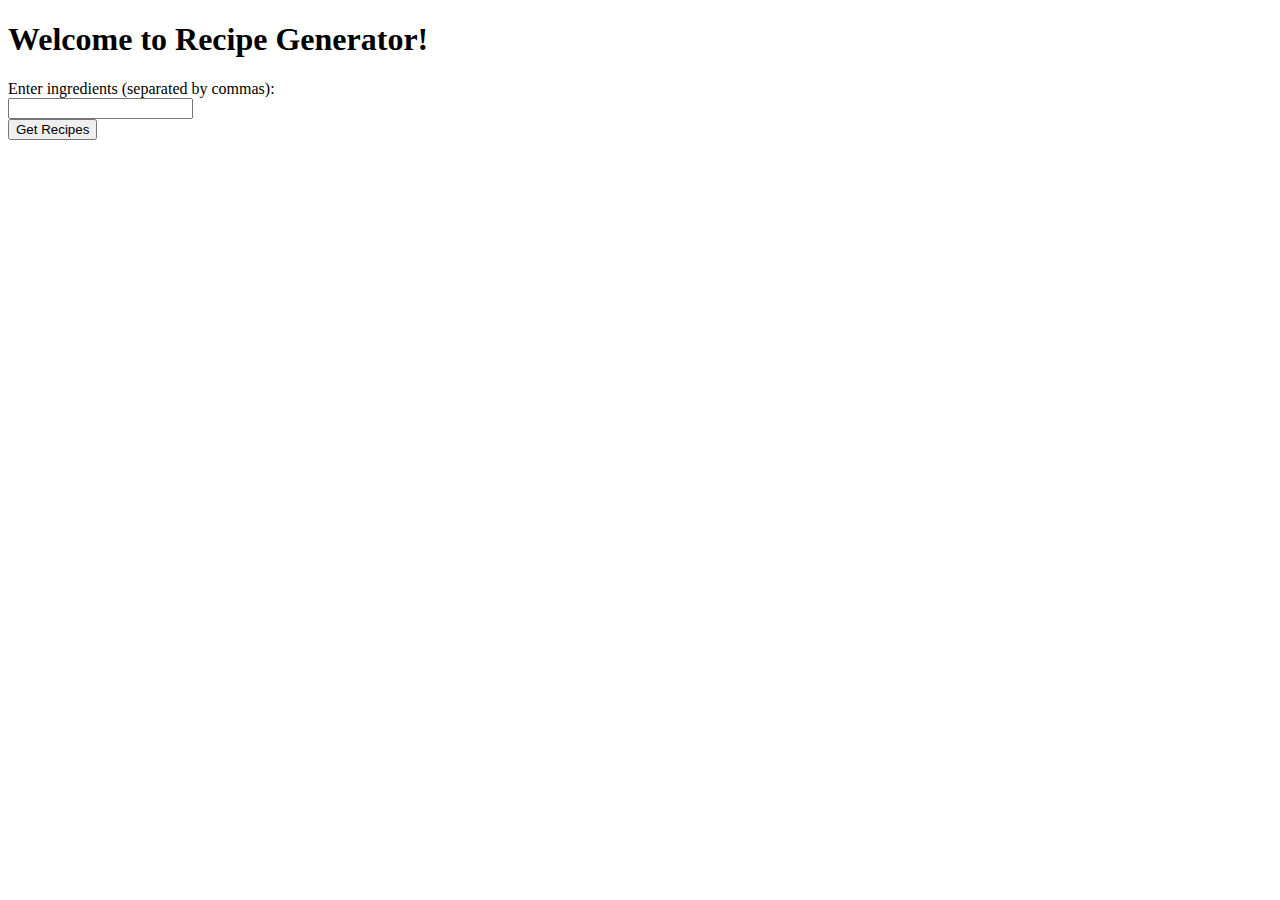
==== templates/index.html @ a9cb4b64 "Merge pull request #2 from benpentecost2004/patch-3" ====
<!DOCTYPE html>
<html lang="en">
<head>
    <meta charset="UTF-8">
    <meta name="viewport" content="width=device-width, initial-scale=1.0">
    <title>Recipe Generator</title>
</head>
<body>
    <h1>Welcome to Recipe Generator!</h1>
    <form action="/recipes" method="post">
        <label for="ingredients">Enter ingredients (separated by commas):</label><br>
        <input type="text" id="ingredients" name="ingredients" required><br>
        <button type="submit">Get Recipes</button>
    </form>
</body>
</html>
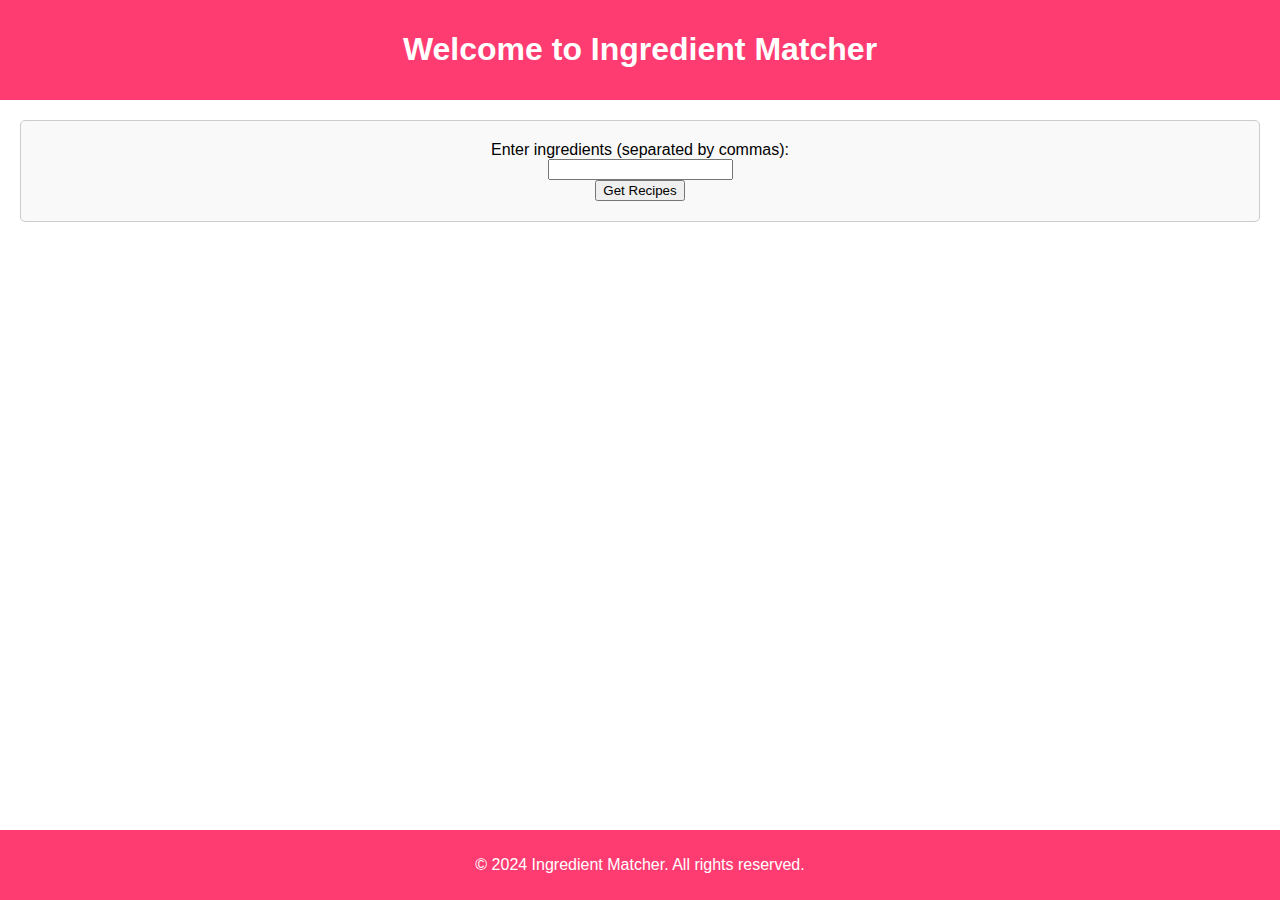
==== commit a03d8402: "Centered Update index.html" ====
--- a/templates/index.html
+++ b/templates/index.html
@@ -4,13 +4,69 @@
     <meta charset="UTF-8">
     <meta name="viewport" content="width=device-width, initial-scale=1.0">
     <title>Recipe Generator</title>
+    <style>
+        /* Add your custom CSS styles here */
+        body {
+            font-family: Arial, sans-serif;
+            margin: 0;
+            padding: 0;
+        }
+        header {
+            background-color: #fe3c72;
+            color: #fff;
+            padding: 10px 0;
+            text-align: center;
+        }
+        form {
+            text-align: center; /* Align form contents to the center */
+            padding: 20px;
+            border: 1px solid #ccc;
+            border-radius: 5px;
+            background-color: #f9f9f9;
+        }
+        nav {
+            background-color: #fd5564;
+            color: #fff;
+            padding: 10px 0;
+            text-align: center;
+        }
+        nav ul {
+            list-style-type: none;
+            padding: 0;
+            margin: 0;
+        }
+        nav ul li {
+            display: inline;
+            margin: 0 10px;
+        }
+        main {
+            padding: 20px;
+        }
+        footer {
+            background-color: #fe3c72;
+            color: #fff;
+            text-align: center;
+            padding: 10px 0;
+            position: fixed;
+            bottom: 0;
+            width: 100%;
+        }
+    </style>
 </head>
 <body>
-    <h1>Welcome to Recipe Generator!</h1>
-    <form action="/recipes" method="post">
-        <label for="ingredients">Enter ingredients (separated by commas):</label><br>
-        <input type="text" id="ingredients" name="ingredients" required><br>
-        <button type="submit">Get Recipes</button>
-    </form>
+    <header>
+    <h1>Welcome to Ingredient Matcher</h1>
+    </header>
+    <main>
+        <form action="/recipes" method="post">
+            <label for="ingredients">Enter ingredients (separated by commas):</label><br>
+            <input type="text" id="ingredients" name="ingredients" required><br>
+            <button type="submit">Get Recipes</button>
+        </form>
+    </main>
+    <footer>
+    <p>&copy; 2024 Ingredient Matcher. All rights reserved.</p>
+    </footer>
+
 </body>
-</html>+</html>
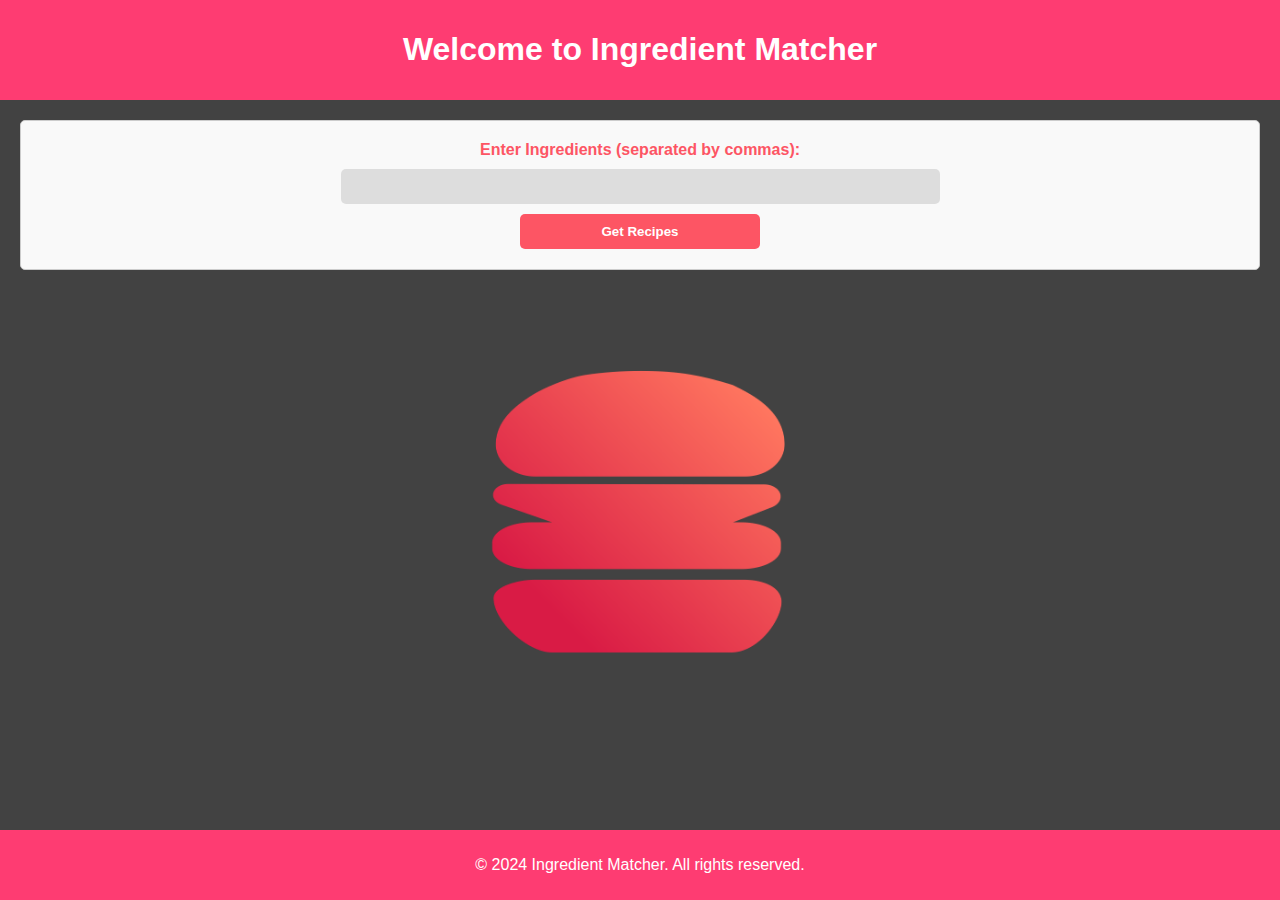
==== commit 6cf6a3bf: "Merge pull request #7 from benpentecost2004/IngredientMatcher-PRESENTATION-VERSION" ====
--- a/templates/index.html
+++ b/templates/index.html
@@ -4,8 +4,8 @@
     <meta charset="UTF-8">
     <meta name="viewport" content="width=device-width, initial-scale=1.0">
     <title>Recipe Generator</title>
+    <link rel="stylesheet" href="style.css">
     <style>
-        /* Add your custom CSS styles here */
         body {
             font-family: Arial, sans-serif;
             margin: 0;
@@ -51,22 +51,37 @@
             bottom: 0;
             width: 100%;
         }
+
+        img {
+            width: 850px;
+            height: 460px;
+            object-fit: contain;
+            display: block;
+            margin: 0 auto;
+        }
     </style>
 </head>
-<body>
-    <header>
-    <h1>Welcome to Ingredient Matcher</h1>
-    </header>
-    <main>
-        <form action="/recipes" method="post">
-            <label for="ingredients">Enter ingredients (separated by commas):</label><br>
-            <input type="text" id="ingredients" name="ingredients" required><br>
-            <button type="submit">Get Recipes</button>
-        </form>
-    </main>
-    <footer>
-    <p>&copy; 2024 Ingredient Matcher. All rights reserved.</p>
-    </footer>
+<body style="background-color:#424242;">
+  <header>
+   <h1 style="color: #fff;"> Welcome to Ingredient Matcher</h1>
+   </header>
+   <main>
+  <style="background-color: #424242; padding: 30px; display: flex; flex-direction: column; align-items: center;">
+   <form action="/recipes" method="post" style="width: 90; display: flex; flex-direction: column; align-items: center;">
+       <label for="ingredients" style="display: flex; margin-bottom: 10px; color: #fd5564; font-weight: bold;">Enter Ingredients (separated by commas):</label>
+       <div style="display: flex; width: 50%;">
+           <input type="text" id="ingredients" name="ingredients" required style="flex: 1; padding: 10px; background-color: #ddd; border: 10px; border-radius: 5px;">
+       </div>
+       <button type="submit" style="width: 20%; padding: 10px; background-color: #fd5564; color: white; border: 5px; border-radius: 5px; cursor: pointer; margin-top: 10px; font-weight: bold;">Get Recipes</button>
+   </form>
+</div>
+   </main>
+  <img src='/static/tinder-2.png'>
+   <footer>
+   <p>&copy; 2024 Ingredient Matcher. All rights reserved.</p>
+   </footer>
 
 </body>
 </html>
+
+
